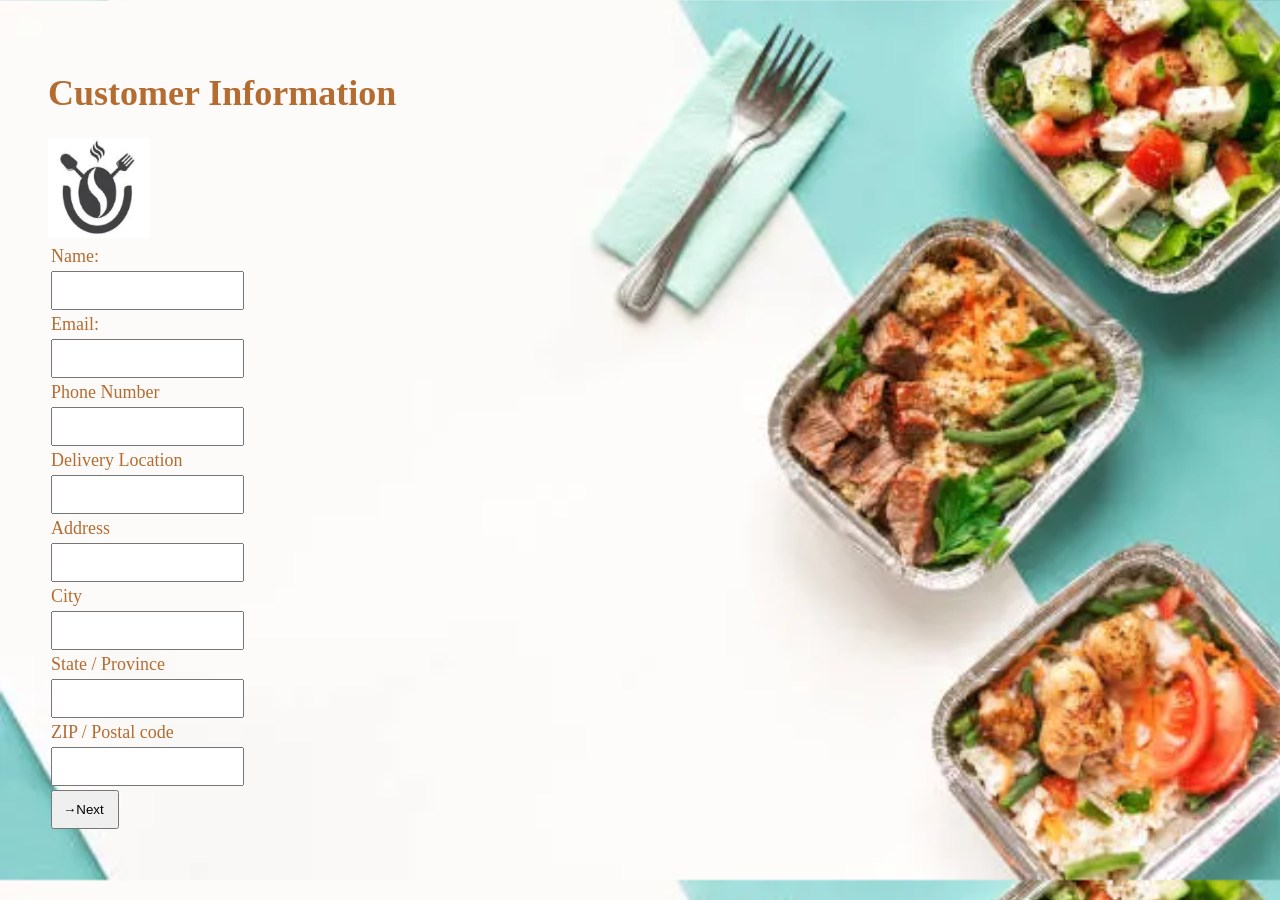
==== livraison.html @ dde3592a "Ajout des fichiers HTML et CSS" ====
<!DOCTYPE html>
<html>
    <head><link rel="stylesheet" href="css/hh.css"></head>
<body id="livraison">
<h1>Customer Information</h1>
<img src="images/logo de restaurant.JPG" height="100px">
<br>
<table>
<tr><td><label>Name:</label></td></tr><tr><td><input type="text"></td></tr>
<tr><td><label>Email:</label></td></tr><tr><td><input type="email"></td></tr>

<tr><td><label>Phone Number</label></td></tr><tr><td><input type="number"></td></tr>

<tr><td><label>Delivery Location</label></td></tr><tr><td><input type="text"></td></tr>

<tr><td><label>Address</label></td></tr><tr><td><input type="text"></td></tr>

<tr><td><label>City</label></td></tr><tr><td><input type="text"></td></tr>

<tr><td><label>State / Province</label></td></tr><tr><td><input type="text"></td></tr>

<tr><td><label>ZIP / Postal code</label></td></tr><tr><td><input type="number"></td></tr>

<tr><td><input type="button" value="→Next "></td></tr>

</table>
</body>
</html>
---- css/hh.css ----
#bb {background-color: rgb(193, 185, 175);
    font-family: Arial;
    margin: 0;}


#b1 {background-color: #4b2e2e;
    color: white;
    text-align: center;
    padding: 25px;}

#b2 {font-size: 40px;}

#b3 {font-weight: normal;}

#nav {background-color: #2f1b1b;
    text-align: center;
    padding: 15px;}

#nav a {color: white;
       text-decoration: none;
       margin: 20px;}

#nav a:hover {color: #e5b96b;}


#accueil {text-align: center;
          padding: 30px;}

#accueil h2 {color: #4b2e2e;}

#tableau {margin: 30px auto;
         width: 80%;}

#tableau td { padding: 20px;}

#img1,
#img2 {
    width: 300px;
    height: 200px;}

#i1,
#i2 {color: #4b2e2e;}

#entrees {background-color: white;
          margin: 20px;
        padding: 25px;}

#entrees h1 {color: #4b2e2e;}

#plats {background-color: white;
        margin: 20px;
        padding: 25px;}

#plats h1 {color: #4b2e2e;}

#menu {background-color: white;
       margin: 20px;
       padding: 25px;}

#menu h1 {color: #4b2e2e;}

#footer {background-color: #4b2e2e;
        color: white;
        text-align: center;
        padding: 25px;}



/* ARRIÈRE-PLAN */

#bb {
    background-image: url("../images/arriere plan.webp");
    background-size: cover;
    background-attachment: fixed;
    font-family: Arial;
    margin: 0;
}


/* CONTENEUR PRINCIPAL */

#restaurant {
    background-color: rgba(255, 255, 255, 0.90);
    width: 80%;
    margin: 30px auto;
    padding: 30px;
}


/* TITRE PRINCIPAL */

#titre {
    text-align: center;
    color: #4b2e2e;
    font-size: 40px;
}


/* TITRES DES SECTIONS */

#titre1,
#titre2,
#titre3,
#titre4,
#titre5,
#titre6,
#titre7 {
    color: #4b2e2e;
    border-bottom: 2px solid #4b2e2e;
    padding-bottom: 8px;
}


/* LISTES */

#liste1,
#liste2,
#liste3,
#liste4,
#liste5,
#liste6,
#liste7 {
    background-color: white;
    padding: 20px 40px;
}


/* ELEMENTS DE LA LISTE */

li {
    margin: 10px;
}


/* PLAT */

.plat {
    position: relative;
    cursor: pointer;
    padding: 10px;
}


/* EFFET QUAND ON PASSE LA SOURIS */

.plat:hover {
    background-color: #f5e8d0;
    border-radius: 8px;
}


/* IMAGE CACHÉE */

.plat img {
    display: none;

    position: absolute;

    width: 220px;
    height: 150px;

    object-fit: cover;

    left: 450px;
    top: -60px;

    border-radius: 12px;

    border: 3px solid #4b2e2e;

    box-shadow: 0 5px 15px rgba(0, 0, 0, 0.4);

    z-index: 10;
}


/* IMAGE APPARAÎT AU SURVOL */

.plat:hover img {
    display: block;
}


/* POISSON */

#poisson {
    color: #8b4513;
}


/* INFORMATION */

#info {
    font-weight: bold;
}


/* CONSEIL */

#conseil {
    background-color: #f1dfb8;
    padding: 15px;
    color: #4b2e2e;
}


/* PETIT EFFET SUR LES IMAGES */

.plat img {
    transition: transform 0.3s;
}


/* AGRANDISSEMENT DE L'IMAGE */

.plat:hover img {
    transform: scale(1.05);
}


#réservée{
    background-image: url("../images/reserved.jpg");
    color: #b46c31;
    font-size: x-large;
    background-size: cover;
    padding: 40px;}
input{
    padding: 10px;
}
#livraison{
    background-image: url("../images/deli.webp");
    color: #b46c31;
    font-size: large;
    background-size: cover;
    padding: 40px;}

#avis {
    width: 450px;
    margin: 40px auto;
    background-color: white;
    padding: 30px;
    border-radius: 10px;
text-align: center;}

#titre-avis {
    text-align: center;
    color: red;}

#description {
    text-align: center;}

#form-avis {
    display: flex;
    flex-direction: column;}

#label-nom,
#label-note,
#label-message {
    margin-top: 15px;
    margin-bottom: 5px;
    font-weight: bold;}

#nom,
#note,
#message {
    padding: 12px;
    width: 100%;
    box-sizing: border-box;
    border: 1px solid gray;
    border-radius: 5px;}

#message {
    height: 120px;}

#bouton-avis {
    margin-top: 20px;
    padding: 12px;
    background-color: red;
    color: white;
    border: none;
    border-radius: 5px;
    font-size: 16px;}
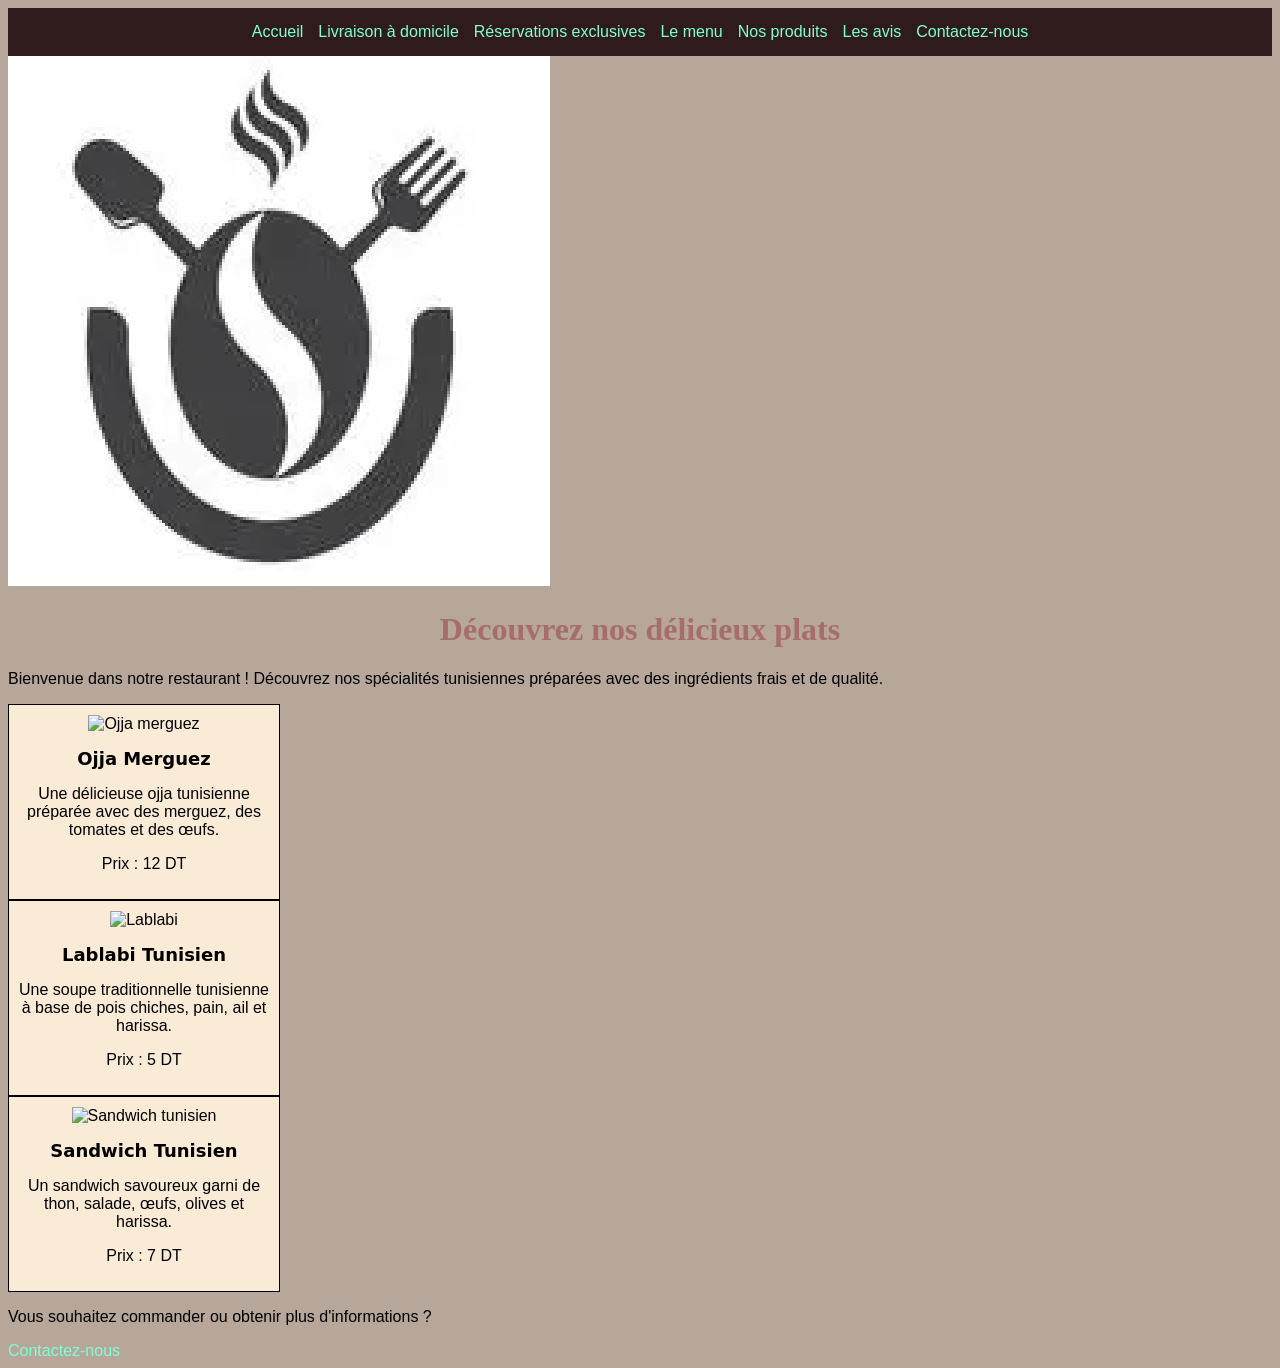
==== commit d2c8af8a: "Ajout du projet" ====
--- a/livraison.html
+++ b/livraison.html
@@ -1,28 +1,85 @@
+
 <!DOCTYPE html>
-<html>
-    <head><link rel="stylesheet" href="css/hh.css"></head>
-<body id="livraison">
-<h1>Customer Information</h1>
-<img src="images/logo de restaurant.JPG" height="100px">
-<br>
-<table>
-<tr><td><label>Name:</label></td></tr><tr><td><input type="text"></td></tr>
-<tr><td><label>Email:</label></td></tr><tr><td><input type="email"></td></tr>
+<html lang="fr">
 
-<tr><td><label>Phone Number</label></td></tr><tr><td><input type="number"></td></tr>
+<head>
+    <meta charset="UTF-8">
+    <title>Nos produits</title>
+    <link rel="stylesheet" href="css/style.css">
+</head>
 
-<tr><td><label>Delivery Location</label></td></tr><tr><td><input type="text"></td></tr>
+<body class="livraison">
 
-<tr><td><label>Address</label></td></tr><tr><td><input type="text"></td></tr>
+    <nav id="nav">
+        <a href="index.html">Accueil</a>
+        <a href="livraison.html">Livraison à domicile</a>
+        <a href="reservation.html">Réservations exclusives</a>
+        <a href="menu.html">Le menu</a>
+        <a href="produits.html">Nos produits</a>
+        <a href="Rayek-yhmna.html">Les avis</a>
+        <a href="contact.html">Contactez-nous</a>
+    </nav>
 
-<tr><td><label>City</label></td></tr><tr><td><input type="text"></td></tr>
+    <img src="images/logo de restaurant.JPG" id="imgg" alt="Logo du restaurant">
 
-<tr><td><label>State / Province</label></td></tr><tr><td><input type="text"></td></tr>
+    <h1>Découvrez nos délicieux plats</h1>
 
-<tr><td><label>ZIP / Postal code</label></td></tr><tr><td><input type="number"></td></tr>
+    <p>
+        Bienvenue dans notre restaurant !
+        Découvrez nos spécialités tunisiennes préparées
+        avec des ingrédients frais et de qualité.
+    </p>
 
-<tr><td><input type="button" value="→Next "></td></tr>
+    <div class="produit">
 
-</table>
+        <img src="images/ojja.webp" alt="Ojja merguez">
+
+        <h2>Ojja Merguez</h2>
+
+        <p>
+            Une délicieuse ojja tunisienne préparée
+            avec des merguez, des tomates et des œufs.
+        </p>
+
+        <p>Prix : 12 DT</p>
+
+    </div>
+
+    <div class="produit">
+
+        <img src="images/lablabi.webp" alt="Lablabi">
+
+        <h2>Lablabi Tunisien</h2>
+
+        <p>
+            Une soupe traditionnelle tunisienne à base
+            de pois chiches, pain, ail et harissa.
+        </p>
+
+        <p>Prix : 5 DT</p>
+
+    </div>
+
+    <div class="produit">
+
+        <img src="images/sandwich.webp" alt="Sandwich tunisien">
+
+        <h2>Sandwich Tunisien</h2>
+
+        <p>
+            Un sandwich savoureux garni de thon,
+            salade, œufs, olives et harissa.
+        </p>
+
+        <p>Prix : 7 DT</p>
+
+    </div>
+
+    <p>
+        Vous souhaitez commander ou obtenir plus d'informations ?
+    </p>
+
+    <a href="contact.html" class="bouton">Contactez-nous</a>
+
 </body>
-</html>+</html>
--- a/css/style.css
+++ b/css/style.css
@@ -0,0 +1,114 @@
+body{
+    color: black;
+    font-family: Arial;
+    background-color: rgba(175, 158, 144, 0.9);
+}
+
+h1{ 
+    color: rgb(167, 109, 109);
+    font-family:cursive;
+    text-align:center;
+}
+
+h2,h3{
+    font-family:system-ui, -apple-system, BlinkMacSystemFont, 'Segoe UI', Roboto, Oxygen, Ubuntu, Cantarell, 'Open Sans', 'Helvetica Neue', sans-serif;
+    font-size: large;
+    font-weight:bold;
+    
+}
+
+form{
+   font-size: medium; 
+   line-height: normal;
+}
+a{
+    color: aquamarine;
+    text-decoration: none;
+}
+section{
+    background-color:antiquewhite;
+    border:solid 1px;
+    padding:10px;
+    margin:10px;
+}
+#photo{
+    width:auto; 
+    max-width:auto; 
+    height:auto; 
+    border-radius:initial; 
+    align-items:center; 
+}
+#nav {background-color: #2f1b1b;
+    text-align: center;
+    padding: 15px;}
+
+/* Cartes des produits */
+.liste-produits {
+    display: flex;
+    flex-wrap: wrap;
+    justify-content: center;
+    gap: 20px;
+    padding: 20px;
+}
+
+/* Chaque carte produit */
+.produit {
+    width: 250px;
+    padding: 10px;
+    background-color: antiquewhite;
+    border: 1px solid black;
+    text-align: center;
+}
+
+/* Images */
+.produit img {
+    max-width: 100%;
+    height: auto;
+}
+
+/* Navigation */
+#nav {
+    display: flex;
+    justify-content: center;
+    flex-wrap: wrap;
+    gap: 15px;
+}
+
+/* Tablette */
+@media (max-width: 768px) {
+    .produit {
+        width: 45%;
+    }
+}
+
+/* Téléphone */
+@media (max-width: 480px) {
+    .liste-produits {
+        flex-direction: column;
+        align-items: center;
+    }
+
+    .produit {
+        width: 90%;
+    }
+
+    #nav {
+        flex-direction: column;
+        align-items: center;
+    }
+}
+
+
+
+
+ 
+
+
+
+
+
+
+
+
+
+
